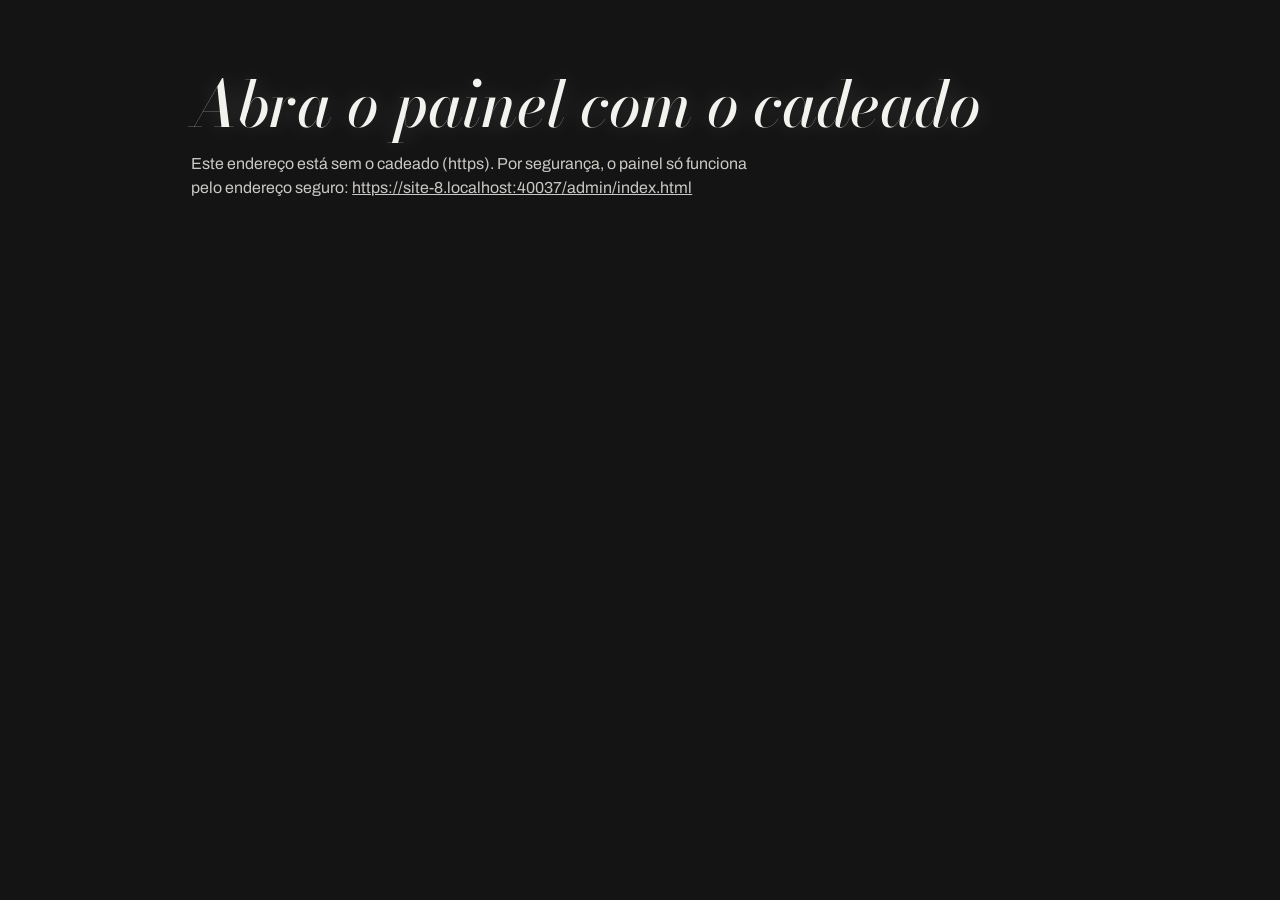
==== admin/index.html @ cc767d1c "Trabalho aberto: a barra de endereço mostra o link de prévia (/w/<id>), com a foto no Discord Com um" ====
<!doctype html>
<html lang="pt-BR">
<head>
  <meta charset="utf-8">
  <meta name="viewport" content="width=device-width, initial-scale=1, viewport-fit=cover">
  <title>Painel — Henrique Rocha</title>
  <meta name="robots" content="noindex">
  <meta name="theme-color" content="#141414">
  <!-- Esta página guarda a chave de acesso do dono: só carrega arquivos daqui mesmo e só conversa com o GitHub. -->
  <meta http-equiv="Content-Security-Policy" content="default-src 'self'; connect-src 'self' https://api.github.com; img-src 'self' blob: data: https://raw.githubusercontent.com https://i.ytimg.com; media-src 'self' blob: https://raw.githubusercontent.com; style-src 'self'; script-src 'self'; font-src 'self'; object-src 'none'; base-uri 'none'; form-action 'none'">
  <meta name="referrer" content="no-referrer">
  <link rel="icon" type="image/svg+xml" href="../img/favicon.svg">
  <link rel="preload" href="../fonts/archivo-latin.woff2" as="font" type="font/woff2" crossorigin>
  <link rel="preload" href="../fonts/bodoni-moda-italic-latin.woff2" as="font" type="font/woff2" crossorigin>
  <link rel="stylesheet" href="admin.css?v=900efabe">
</head>
<body>
  <!--
    PAINEL DO DONO DO SITE (só em português: é para uso do Henrique).
    Por aqui ele envia, ordena, renomeia e apaga as imagens e os vídeos do portfólio, sem depender de ninguém.
    Tudo o que é publicado vira um commit na branch main: os arquivos vão para a pasta media/ e a lista para portfolio.json.
    Como funciona e o que configurar: ver admin.js e a seção "Painel do dono" do README.
  -->
  <header class="top">
    <a class="top__brand" href="../">Henrique Rocha</a>
    <span class="top__tag">Painel</span>
    <nav class="top__right" aria-label="Painel">
      <a href="../#work" target="_blank" rel="noopener">Ver o site</a>
      <button type="button" class="top__out" hidden>Sair</button>
    </nav>
  </header>

  <main>
    <!-- enquanto confere a chave guardada e busca a lista (o painel só aparece com a lista carregada) -->
    <p class="wait" role="status" hidden>Abrindo o painel...</p>

    <!-- ===================== ENTRADA ===================== -->
    <section class="login" id="login" hidden>
      <h1>Entrar no painel</h1>
      <p class="lead">O painel publica no site usando uma chave de acesso do GitHub que só você tem. Ela fica guardada apenas neste navegador.</p>
      <form class="login__form" novalidate>
        <label for="token">Chave de acesso do GitHub</label>
        <div class="login__row">
          <input id="token" type="password" autocomplete="off" autocapitalize="off" spellcheck="false" placeholder="github_pat_...">
          <button type="submit" class="btn btn--solid">Entrar</button>
        </div>
        <label class="check"><input type="checkbox" id="remember"> Lembrar a chave neste aparelho</label>
        <p class="hint">Sem marcar, a chave fica só nesta aba e some quando você fechar o navegador. Marque só num aparelho que é seu.</p>
        <p class="msg" role="alert"></p>
      </form>
      <details class="how">
        <summary>Como criar a chave (uma vez só, leva 2 minutos)</summary>
        <ol>
          <li>Entre no GitHub com a sua conta e abra <strong>Settings → Developer settings → Personal access tokens → Fine-grained tokens</strong>. Clique em <strong>Generate new token</strong>.</li>
          <li>Em <strong>Token name</strong>, escreva algo como “Painel do portfólio”. Em <strong>Expiration</strong>, escolha <strong>90 days</strong> (evite “No expiration”: uma chave com prazo para de valer sozinha se um dia vazar; quando vencer, é só criar outra).</li>
          <li>Em <strong>Repository access</strong>, marque <strong>Only select repositories</strong> e escolha <strong class="repo-name"></strong>.</li>
          <li>Em <strong>Permissions → Repository permissions</strong>, ache <strong>Contents</strong> e troque para <strong>Read and write</strong>. Não precisa de mais nenhuma.</li>
          <li>Clique em <strong>Generate token</strong>, copie a chave (começa com <code>github_pat_</code>) e cole no campo acima.</li>
        </ol>
        <p>A chave só dá acesso aos arquivos deste site. Se um dia você perder o aparelho, apague a chave no mesmo lugar do GitHub e ela para de valer na hora.</p>
      </details>
    </section>

    <!-- ===================== PAINEL ===================== -->
    <section class="panel" id="panel" hidden>
      <div class="panel__head">
        <h1>Portfólio</h1>
        <p class="lead">Envie imagens (ou cole com <strong>Ctrl+V</strong>), cole links de vídeos do YouTube e dê um título, uma categoria e uma descrição a cada trabalho. Cada trabalho pode ter até 4 imagens. Trabalho novo entra no topo (no site, os mais recentes aparecem primeiro, com a data do envio); para mudar a ordem, arraste pelo <strong>⠿</strong> ou use as setas. Nada vai para o site até você clicar em <strong>Publicar</strong>.</p>
      </div>

      <label class="drop" for="files">
        <input id="files" type="file" multiple accept="image/*,video/mp4,video/webm">
        <span class="drop__title">Escolher imagens</span>
        <span class="drop__hint">ou arraste os arquivos para cá, ou cole uma imagem com Ctrl+V. Cada imagem vira um trabalho novo e vai para o site como o original, pixel por pixel, só sem os dados escondidos do arquivo (lugar, aparelho, autor). Só imagem com mais de 3840 px é reduzida, e o painel avisa. Também aceita vídeo curto em MP4 ou WebM, de até 50 MB.</span>
      </label>
      <p class="msg msg--files" role="alert"></p>

      <form class="tube" novalidate>
        <label for="tube">Vídeo do YouTube</label>
        <div class="tube__row">
          <input id="tube" type="text" inputmode="url" autocomplete="off" autocapitalize="off" spellcheck="false" placeholder="Cole o link do vídeo: https://youtu.be/...">
          <button type="submit" class="btn btn--line">Adicionar vídeo</button>
        </div>
        <p class="msg msg--tube" role="alert"></p>
      </form>

      <!-- as categorias: aparecem em cima da grade do site (só as que têm trabalho), na ordem desta lista -->
      <details class="kinds">
        <summary><span class="kinds__title">Categorias</span> <span class="kinds__sum"></span></summary>
        <p class="kinds__hint">No site, as categorias aparecem em cima da grade, nesta ordem, e só as que têm algum trabalho. Um toque nelas filtra os trabalhos. Escreva o nome em português e em inglês; as setas mudam a ordem.</p>
        <ol class="kinds__list"></ol>
        <form class="kinds__add" novalidate>
          <input type="text" class="kinds__pt" maxlength="30" autocomplete="off" placeholder="Nova categoria em português (ex.: Pets)" aria-label="Nome da nova categoria em português">
          <input type="text" class="kinds__en" maxlength="30" autocomplete="off" placeholder="Em inglês (ex.: Pets)" aria-label="Nome da nova categoria em inglês">
          <button type="submit" class="btn btn--line">Adicionar categoria</button>
        </form>
        <p class="msg msg--kinds" role="alert"></p>
      </details>

      <!-- a conferência das imagens (admin.js: "A conferência das imagens publicadas"): o site mostra os originais? -->
      <section class="checker" aria-label="Conferência das imagens" hidden>
        <p class="checker__state" role="status"></p>
        <button type="button" class="btn btn--line checker__again">Conferir de novo</button>
      </section>

      <ol class="list"></ol>
      <p class="none" hidden>Nenhum trabalho ainda. Envie o primeiro acima.</p>
    </section>
  </main>

  <!-- Barra fixa: o que falta publicar e o botão de publicar -->
  <div class="bar" hidden>
    <div class="bar__in">
      <p class="bar__state" role="status"></p>
      <div class="bar__meter" hidden><i></i></div>
      <div class="bar__actions">
        <button type="button" class="btn btn--line bar__discard">Descartar mudanças</button>
        <button type="button" class="btn btn--solid bar__publish">Publicar</button>
      </div>
    </div>
  </div>

  <!-- Modelo de um item da lista (admin.js copia e preenche) -->
  <template id="row">
    <li class="row">
      <div class="row__side">
        <!-- prévia do cartão do jeito que aparece no site (mesmo recorte e o título por cima) -->
        <div class="row__pic"><span class="row__cap"></span></div>
        <div class="row__more"></div>
        <label class="row__add"><span class="row__add-text">+ Fotos extras</span><input type="file" class="row__files" multiple accept="image/png,image/jpeg,image/webp,image/avif,image/gif"></label>
        <!-- trocar todas as imagens do trabalho de uma vez (a primeira vira a capa), mantendo os textos, a data e o link -->
        <label class="row__redo"><span>Trocar as imagens</span><input type="file" class="row__redo-files" multiple accept="image/png,image/jpeg,image/webp,image/avif,image/gif"></label>
        <!-- escolher os arquivos originais do computador: o painel compara com as imagens do site, pixel por pixel -->
        <label class="row__compare"><span>Comparar com os originais</span><input type="file" class="row__compare-files" multiple accept="image/png,image/jpeg,image/webp,image/avif,image/gif"></label>
      </div>
      <div class="row__body">
        <!-- fechado (os trabalhos já publicados começam assim): só o nome e a linha de baixo; o Editar abre o formulário -->
        <p class="row__sum"></p>
        <p class="row__meta"></p>
        <ul class="row__check" aria-label="Conferência das imagens deste trabalho"></ul>
        <p class="row__compare-msg" aria-live="polite"></p>
        <div class="row__grid">
          <label>Título em inglês <input type="text" class="row__title" maxlength="90" placeholder="Forest map: modeling and lighting"></label>
          <label>Título em português <input type="text" class="row__title-pt" maxlength="90" placeholder="Mapa de floresta: modelagem e iluminação"></label>
          <label>Descrição em inglês <span>(opcional)</span> <textarea class="row__desc" maxlength="240" rows="2" placeholder="What it is, what I did, the tools."></textarea></label>
          <label>Descrição em português <span>(opcional)</span> <textarea class="row__desc-pt" maxlength="240" rows="2" placeholder="O que é, o que eu fiz, as ferramentas."></textarea></label>
          <label class="row__kind-field">Categoria <select class="row__kind"></select></label>
        </div>
      </div>
      <div class="row__tools">
        <button type="button" class="row__edit" aria-expanded="false">Editar</button>
        <span class="row__grip" aria-hidden="true" title="Arraste para mudar a ordem">⠿</span>
        <button type="button" class="row__up" aria-label="Subir na lista">↑</button>
        <button type="button" class="row__down" aria-label="Descer na lista">↓</button>
        <button type="button" class="row__del" aria-label="Apagar este trabalho">Apagar</button>
      </div>
    </li>
  </template>

  <script src="share.js?v=9e3d41a1"></script>
  <script src="admin.js?v=8f7f29be"></script>
</body>
</html>
---- admin/admin.css ----
/* ===== Painel do dono =====
   A mesma identidade do site (grafite, texto claro, Archivo e o itálico da Bodoni Moda nos títulos),
   numa página simples e direta: é uma ferramenta, não uma vitrine. */
@font-face {
  font-family: "Archivo"; font-style: normal; font-weight: 400 900; font-stretch: 62% 125%; font-display: swap;
  src: url(../fonts/archivo-latin.woff2) format("woff2");
}
@font-face {
  font-family: "Bodoni Moda"; font-style: italic; font-weight: 400 900; font-display: swap;
  src: url(../fonts/bodoni-moda-italic-latin.woff2) format("woff2");
}
:root {
  color-scheme: dark;
  --bg: #141414; --card: #1b1b1b; --ink: #f3f2ef; --soft: #c9c8c4; --muted: #acaba7;
  --line: rgba(255, 255, 255, 0.1); --line-strong: rgba(255, 255, 255, 0.22);
  --gold: #f0b24a; --bad: #ff8a7a; --good: #9ad7a8;
  --font: "Archivo", "Helvetica Neue", Arial, sans-serif;
  --serif: "Bodoni Moda", "Bodoni 72", Didot, Georgia, serif;
  --gutter: clamp(16px, 4vw, 56px);
  --top-h: 64px;                         /* altura da barra do topo (fixa ao rolar) */
  --bar-h: 84px;                         /* altura da barra de publicar, embaixo */
}
*, *::before, *::after { box-sizing: border-box; }
/* o foco do teclado nunca fica escondido atrás da barra do topo nem da de publicar: a página rola para deixá-lo à vista */
html { background: var(--bg); scroll-padding-top: calc(var(--top-h) + 16px); scroll-padding-bottom: calc(var(--bar-h) + env(safe-area-inset-bottom, 0px) + 16px); }
body { margin: 0; min-height: 100vh; min-height: 100dvh; background: var(--bg); color: var(--ink); font-family: var(--font); font-size: 16px; line-height: 1.5; -webkit-font-smoothing: antialiased; }
h1, p, ol { margin: 0; }
a { color: inherit; }
button, input, textarea, select { font: inherit; color: inherit; }
button { cursor: pointer; background: none; border: 0; padding: 0; }
[hidden] { display: none !important; }
:focus-visible { outline: 2px solid var(--gold); outline-offset: 3px; }
strong { font-weight: 700; color: var(--ink); }
code { font-family: ui-monospace, "SF Mono", Menlo, Consolas, monospace; font-size: 0.9em; }

/* ---------- Topo ---------- */
.top { position: sticky; top: 0; z-index: 5; display: flex; align-items: center; gap: 12px; min-height: var(--top-h); padding: 0 var(--gutter); background: rgba(20, 20, 20, 0.85); border-bottom: 1px solid var(--line); -webkit-backdrop-filter: blur(12px); backdrop-filter: blur(12px); }
.top__brand { font-weight: 500; font-size: 16px; text-decoration: none; letter-spacing: -0.01em; }
.top__tag { padding: 2px 10px; border-radius: 999px; box-shadow: inset 0 0 0 1px var(--line-strong); color: var(--soft); font-size: 12px; font-weight: 600; }
.top__right { display: flex; align-items: center; gap: 20px; margin-left: auto; font-size: 14px; color: var(--soft); }
.top__right a { text-decoration: none; }
.top__right a:hover, .top__out:hover { color: var(--ink); }

main { max-width: 1000px; margin: 0 auto; padding: clamp(32px, 6vw, 72px) var(--gutter) calc(var(--bar-h) + 56px); }
h1 { font-family: var(--serif); font-style: italic; font-weight: 500; font-size: clamp(40px, 6vw, 64px); line-height: 1; letter-spacing: -0.01em; text-shadow: 0 0 24px rgba(255, 255, 255, 0.18); }
.lead { margin-top: 16px; max-width: 62ch; color: var(--soft); }

/* ---------- Botões ---------- */
.btn { display: inline-flex; align-items: center; justify-content: center; min-height: 46px; padding: 0 22px; border-radius: 999px; font-weight: 600; font-size: 15px; white-space: nowrap; transition: background .2s, color .2s, box-shadow .2s; }
.btn--solid { background: var(--ink); color: var(--bg); }
.btn--solid:hover { background: #fff; box-shadow: 0 0 24px rgba(255, 255, 255, 0.25); }
.btn--line { box-shadow: inset 0 0 0 1px var(--line-strong); color: var(--ink); }
.btn--line:hover { box-shadow: inset 0 0 0 1px var(--ink); }
.btn:disabled { opacity: 0.4; cursor: default; box-shadow: inset 0 0 0 1px var(--line); }
.btn--solid:disabled:hover { background: var(--ink); box-shadow: none; }

/* ---------- Campos ---------- */
label { color: var(--soft); }
input[type="password"], input[type="text"], textarea, select {
  width: 100%; min-height: 44px; padding: 10px 14px; border: 0; border-radius: 10px; background: rgba(255, 255, 255, 0.045);
  box-shadow: inset 0 0 0 1px var(--line-strong); color: var(--ink); font-size: 15px; transition: box-shadow .2s;
}
textarea { resize: vertical; min-height: 64px; line-height: 1.4; }
select { appearance: none; padding-right: 36px; background-image: linear-gradient(45deg, transparent 50%, var(--soft) 50%), linear-gradient(135deg, var(--soft) 50%, transparent 50%); background-position: calc(100% - 18px) 50%, calc(100% - 13px) 50%; background-size: 5px 5px; background-repeat: no-repeat; }
select option { background: #1b1b1b; color: var(--ink); }
input:focus, textarea:focus, select:focus { outline: none; box-shadow: inset 0 0 0 1px var(--ink); }
input::placeholder, textarea::placeholder { color: #5f5e5a; }
.msg { min-height: 1.5em; margin-top: 10px; font-size: 14px; color: var(--bad); }
.msg.is-ok { color: var(--soft); }

/* ---------- Entrada ---------- */
.login__form { margin-top: 36px; max-width: 640px; }
.login__form > label:first-child { display: block; margin-bottom: 8px; font-size: 14px; font-weight: 600; }
.login__row { display: flex; gap: 10px; }
.check { display: flex; align-items: center; gap: 10px; margin-top: 18px; font-size: 15px; color: var(--ink); cursor: pointer; }
.check input { width: 18px; height: 18px; accent-color: var(--ink); }
.hint { margin-top: 4px; padding-left: 28px; font-size: 13px; color: var(--muted); }
.how { margin-top: 28px; max-width: 640px; padding: 18px 20px; border-radius: 14px; background: rgba(255, 255, 255, 0.03); box-shadow: inset 0 0 0 1px var(--line); color: var(--soft); font-size: 15px; }
.how summary { cursor: pointer; font-weight: 600; color: var(--ink); }
.how ol { margin-top: 14px; padding-left: 22px; display: grid; gap: 10px; }
.how p { margin-top: 14px; }

/* ---------- Envio ---------- */
.drop { display: block; margin-top: 36px; padding: 32px 24px; border-radius: 16px; box-shadow: inset 0 0 0 1px var(--line-strong); background: rgba(255, 255, 255, 0.025); text-align: center; cursor: pointer; transition: box-shadow .2s, background .2s; }
.drop:hover, .drop.is-over { box-shadow: inset 0 0 0 1px var(--ink); background: rgba(255, 255, 255, 0.05); }
.drop input { position: absolute; width: 1px; height: 1px; opacity: 0; }
.drop:focus-within { outline: 2px solid var(--gold); outline-offset: 3px; }
.drop__title { display: block; font-family: var(--serif); font-style: italic; font-weight: 500; font-size: 28px; line-height: 1.1; }
.drop__hint { display: block; margin: 8px auto 0; max-width: 56ch; font-size: 14px; color: var(--muted); }
.msg--files { white-space: pre-line; }
.tube { margin-top: 18px; }
.tube > label { display: block; margin-bottom: 8px; font-size: 14px; font-weight: 600; }
.tube__row { display: flex; gap: 10px; }

/* ---------- Lista: um cartão por trabalho ---------- */
/* ---------- Categorias ---------- */
.kinds { margin-top: 26px; border-radius: 16px; background: var(--card); box-shadow: inset 0 0 0 1px var(--line); }
.kinds > summary { display: flex; align-items: center; gap: 10px; min-height: 52px; padding: 0 18px; cursor: pointer; list-style: none; font-weight: 600; }
.kinds > summary::-webkit-details-marker { display: none; }
.kinds > summary::before { content: "▸"; color: var(--muted); transition: transform .2s; }
.kinds[open] > summary::before { transform: rotate(90deg); }
.kinds__sum { min-width: 0; overflow: hidden; text-overflow: ellipsis; white-space: nowrap; font-weight: 400; font-size: 14px; color: var(--muted); }
.kinds__hint { padding: 0 18px; font-size: 14px; color: var(--soft); }
.kinds__list { list-style: none; display: grid; gap: 8px; margin: 14px 0 0; padding: 0 18px; }
.kind { display: grid; grid-template-columns: minmax(0, 1fr) minmax(0, 1fr) auto auto auto auto; gap: 8px; align-items: center; }
.kind input { min-height: 42px; }
.kind__n { min-width: 96px; font-size: 13px; color: var(--muted); text-align: right; }
.kind button { min-width: 42px; min-height: 42px; border-radius: 10px; box-shadow: inset 0 0 0 1px var(--line-strong); font-weight: 600; transition: box-shadow .2s, color .2s; }
.kind button:hover:not(:disabled) { box-shadow: inset 0 0 0 1px var(--ink); }
.kind button:disabled { opacity: 0.3; cursor: default; }
.kind__del { padding: 0 12px; font-size: 13px; }
.kind__del:hover:not(:disabled) { box-shadow: inset 0 0 0 1px var(--bad) !important; color: var(--bad); }
.kinds__add { display: grid; grid-template-columns: minmax(0, 1fr) minmax(0, 1fr) auto; gap: 8px; margin-top: 14px; padding: 14px 18px 0; border-top: 1px solid var(--line); }
.msg--kinds { padding: 0 18px 12px; }
.row__add.is-full { opacity: 0.5; cursor: default; }
.row__add.is-full:hover { box-shadow: inset 0 0 0 1px var(--line-strong); color: var(--soft); }
.list { list-style: none; margin-top: 28px; padding: 0; display: grid; gap: 14px; counter-reset: row; }
.row { counter-increment: row; display: grid; grid-template-columns: 180px minmax(0, 1fr) auto; gap: 20px; align-items: start; padding: 16px; border-radius: 16px; background: var(--card); box-shadow: inset 0 0 0 1px var(--line); transition: box-shadow .2s, opacity .2s; }
.row.is-new { box-shadow: inset 0 0 0 1px rgba(240, 178, 74, 0.55); }
.row.is-target { box-shadow: inset 0 0 0 2px var(--ink); }
.row.is-dragging { opacity: 0.45; }
/* a prévia do cartão: o mesmo recorte do site (4:5) com o título em itálico por cima */
.row__pic { position: relative; aspect-ratio: 4 / 5; overflow: hidden; border-radius: 8px; background: #0e0e0e; }
.row__pic img, .row__pic video { position: absolute; inset: 0; width: 100%; height: 100%; object-fit: cover; }
.row__pic::after { content: counter(row, decimal-leading-zero); position: absolute; z-index: 2; left: 8px; top: 7px; padding: 1px 7px; border-radius: 999px; background: rgba(0, 0, 0, 0.6); font-size: 11px; font-weight: 700; color: var(--ink); }
.row__cap { position: absolute; z-index: 1; left: 0; right: 0; bottom: 0; padding: 40px 10px 12px; text-align: center; font-family: var(--serif); font-style: italic; font-weight: 500; font-size: 15px; line-height: 1.15; color: var(--ink); background: linear-gradient(rgba(0, 0, 0, 0), rgba(0, 0, 0, 0.8)); }
.row__cap:empty { display: none; }
/* fotos extras: miniaturas de uns 56 px, com o × num canto (o meio da foto fica livre para o dedo) */
.row__more { display: grid; grid-template-columns: repeat(3, minmax(0, 1fr)); gap: 6px; margin-top: 8px; }
.row__more:empty { display: none; }
.row__x { position: relative; aspect-ratio: 1; overflow: hidden; border-radius: 6px; background: #0e0e0e; }
.row__x.is-new { box-shadow: 0 0 0 1px rgba(240, 178, 74, 0.7); }
.row__x img { width: 100%; height: 100%; object-fit: cover; }
.row__x button { position: absolute; top: 2px; right: 2px; width: 24px; height: 24px; border-radius: 50%; background: rgba(0, 0, 0, 0.72); font-size: 15px; line-height: 24px; color: var(--ink); }
.row__x button:hover { background: var(--bad); color: #000; }
.row__x button:focus-visible { outline-offset: 0; }     /* o contorno do foco cabe dentro da miniatura (que corta o que passa da borda) */
.row__add { position: relative; display: flex; align-items: center; justify-content: center; min-height: 38px; margin-top: 8px; border-radius: 999px; box-shadow: inset 0 0 0 1px var(--line-strong); font-size: 13px; font-weight: 600; color: var(--soft); cursor: pointer; transition: box-shadow .2s, color .2s; }
.row__add:hover { box-shadow: inset 0 0 0 1px var(--ink); color: var(--ink); }
.row__add input { position: absolute; width: 1px; height: 1px; opacity: 0; }
.row__add:focus-within { outline: 2px solid var(--gold); outline-offset: 3px; }
.row__redo { position: relative; display: flex; align-items: center; justify-content: center; min-height: 34px; margin-top: 6px; border-radius: 999px; font-size: 12.5px; font-weight: 600; color: var(--muted); cursor: pointer; transition: color .2s, box-shadow .2s; }
.row__redo:hover { color: var(--ink); box-shadow: inset 0 0 0 1px var(--line-strong); }
.row__redo input { position: absolute; width: 1px; height: 1px; opacity: 0; }
.row__redo:focus-within { outline: 2px solid var(--gold); outline-offset: 3px; }
.row__redo[hidden] { display: none; }
/* comparar com os originais: o mesmo jeito do Trocar as imagens */
.row__compare { position: relative; display: flex; align-items: center; justify-content: center; min-height: 34px; margin-top: 2px; border-radius: 999px; font-size: 12.5px; font-weight: 600; color: var(--muted); cursor: pointer; transition: color .2s, box-shadow .2s; }
.row__compare:hover { color: var(--ink); box-shadow: inset 0 0 0 1px var(--line-strong); }
.row__compare input { position: absolute; width: 1px; height: 1px; opacity: 0; }
.row__compare:focus-within { outline: 2px solid var(--gold); outline-offset: 3px; }
.row__compare[hidden] { display: none; }
/* a conferência das imagens: o resumo em cima da lista, o selo de cada trabalho e a lista de cada imagem */
.checker { display: flex; flex-wrap: wrap; align-items: center; gap: 12px 16px; margin-top: 26px; padding: 14px 18px; border-radius: 16px; background: var(--card); box-shadow: inset 0 0 0 1px var(--line); }
.checker[hidden] { display: none; }
.checker__state { flex: 1 1 320px; font-size: 14px; line-height: 1.5; color: var(--soft); }
.checker__state.is-ok { color: var(--good); }
.checker__state.is-bad { color: var(--bad); }
.checker__state.is-ok::before { content: "✓ "; font-weight: 700; }
.checker__again { flex: none; min-height: 38px; padding: 0 16px; font-size: 13px; }
.chk { padding: 0 8px; border-radius: 999px; font-weight: 600; }
.chk[hidden] { display: none; }
.chk--ok { color: var(--good); box-shadow: inset 0 0 0 1px rgba(154, 215, 168, 0.45); }
.chk--warn { color: var(--gold); box-shadow: inset 0 0 0 1px rgba(240, 178, 74, 0.5); }
.chk--bad { color: var(--bad); box-shadow: inset 0 0 0 1px rgba(255, 138, 122, 0.55); }
.chk--wait { color: var(--muted); box-shadow: inset 0 0 0 1px var(--line-strong); }
.row__check { list-style: none; display: grid; gap: 4px; margin: -4px 0 12px; padding: 0; font-size: 13px; line-height: 1.45; color: var(--muted); }
.row__check li::before { content: "· "; }
.row__check .chk-ok { color: var(--good); }
.row__check .chk-bad { color: var(--bad); }
.row__check .chk-warn { color: var(--gold); }
.row__compare-msg { margin: 0 0 12px; font-size: 13px; line-height: 1.45; color: var(--soft); white-space: pre-line; }
.row__compare-msg:empty { display: none; }
.row__compare-msg.is-ok { color: var(--good); }
.row__meta { display: flex; flex-wrap: wrap; gap: 6px 10px; margin-bottom: 12px; font-size: 13px; color: var(--muted); }
.row__meta b { padding: 0 8px; border-radius: 999px; box-shadow: inset 0 0 0 1px var(--line-strong); font-weight: 600; color: var(--soft); }
.row__grid { display: grid; grid-template-columns: repeat(2, minmax(0, 1fr)); gap: 12px 14px; }
.row__grid label { display: block; font-size: 13px; font-weight: 600; }
.row__grid label span { font-weight: 400; color: var(--muted); }
.row__grid input, .row__grid textarea, .row__grid select { margin-top: 5px; font-weight: 400; }
.row__kind-field { grid-column: 1 / -1; max-width: 320px; }
.row__tools { display: grid; grid-template-columns: 42px 42px; gap: 8px; }
.row__tools button { min-height: 42px; border-radius: 10px; box-shadow: inset 0 0 0 1px var(--line-strong); font-weight: 600; transition: box-shadow .2s, color .2s; }
.row__tools button:hover:not(:disabled) { box-shadow: inset 0 0 0 1px var(--ink); }
.row__tools button:disabled { opacity: 0.3; cursor: default; }
.row__grip { grid-column: 1 / -1; display: flex; align-items: center; justify-content: center; min-height: 42px; border-radius: 10px; box-shadow: inset 0 0 0 1px var(--line); cursor: grab; font-size: 18px; color: var(--soft); user-select: none; }
.row__grip:hover { box-shadow: inset 0 0 0 1px var(--ink); color: var(--ink); }
.row__grip:active { cursor: grabbing; }
.row__del { grid-column: 1 / -1; font-size: 13px; }
.row__del:hover:not(:disabled) { box-shadow: inset 0 0 0 1px var(--bad) !important; color: var(--bad); }
/* o Editar: abre e fecha o formulário do trabalho */
.row__edit { grid-column: 1 / -1; padding: 0 16px; background: rgba(255, 255, 255, 0.06); }
/* fechado (os trabalhos já publicados começam assim): uma linha com a miniatura, o nome, o tipo, a categoria e a data, e
   os botões ao lado. Assim a lista não vira um paredão de formulários; o Editar abre o cartão inteiro. */
.row__sum { display: none; }
.row.is-closed { grid-template-columns: 72px minmax(0, 1fr) auto; align-items: center; gap: 16px; padding: 10px 12px; }
.row.is-closed .row__more, .row.is-closed .row__add, .row.is-closed .row__redo, .row.is-closed .row__compare, .row.is-closed .row__check, .row.is-closed .row__compare-msg, .row.is-closed .row__grid, .row.is-closed .row__cap { display: none; }
.row.is-closed .row__pic::after { left: 4px; top: 4px; padding: 0 5px; font-size: 10px; }
.row.is-closed .row__sum { display: block; margin-bottom: 4px; overflow: hidden; text-overflow: ellipsis; white-space: nowrap; font-size: 16px; font-weight: 600; color: var(--ink); }
.row.is-closed .row__meta { margin-bottom: 0; }
.row.is-closed .row__tools { grid-template-columns: auto 42px 42px 42px auto; align-items: center; }
.row.is-closed .row__edit, .row.is-closed .row__grip, .row.is-closed .row__del { grid-column: auto; }
.row.is-closed .row__del { padding: 0 12px; }
.none { margin-top: 26px; color: var(--muted); }
.wait { color: var(--soft); }

/* ---------- Barra de publicar ---------- */
.bar { position: fixed; left: 0; right: 0; bottom: 0; z-index: 6; background: rgba(20, 20, 20, 0.9); border-top: 1px solid var(--line); padding-bottom: env(safe-area-inset-bottom, 0px); -webkit-backdrop-filter: blur(12px); backdrop-filter: blur(12px); }
.bar__in { display: flex; align-items: center; gap: 16px; max-width: 1000px; min-height: var(--bar-h); margin: 0 auto; padding: 12px var(--gutter); }
.bar__state { flex: 1; min-width: 0; font-size: 14px; color: var(--soft); }
.bar__state.is-ok { color: var(--good); }
.bar__state.is-bad { color: var(--bad); }
.bar__meter { flex: 0 0 140px; height: 3px; border-radius: 3px; background: var(--line); overflow: hidden; }
.bar__meter i { display: block; height: 100%; width: 0; background: var(--ink); box-shadow: 0 0 10px rgba(255, 255, 255, 0.6); transition: width .2s; }
.bar__actions { display: flex; gap: 10px; }

@media (max-width: 760px) {
  .row { grid-template-columns: 120px minmax(0, 1fr); }
  .row__grid { grid-template-columns: minmax(0, 1fr); }
  .row__more { grid-template-columns: repeat(2, minmax(0, 1fr)); }   /* 2 por linha: a coluna do cartão é estreita no celular */
  .row__tools { grid-column: 1 / -1; grid-template-columns: 44px 44px 1fr; }
  .row__grip { display: none; }          /* no celular não dá para arrastar: ficam as setas */
  .row__del { grid-column: auto; }
  .row__edit { grid-column: 1 / -1; }
  .row.is-closed { grid-template-columns: 64px minmax(0, 1fr); }
  .row.is-closed .row__tools { grid-column: 1 / -1; grid-template-columns: minmax(0, 1fr) 44px 44px auto; }
  .login__row, .tube__row { flex-direction: column; }
  .kind { grid-template-columns: minmax(0, 1fr) 44px 44px; grid-template-areas: "pt up down" "en del del" "n n n"; padding-bottom: 8px; border-bottom: 1px solid var(--line); }
  .kind__pt { grid-area: pt; } .kind__en { grid-area: en; } .kind__n { grid-area: n; text-align: left; }
  .kind__up { grid-area: up; } .kind__down { grid-area: down; } .kind__del { grid-area: del; }
  .kinds__add { grid-template-columns: minmax(0, 1fr); }
  .bar__in { flex-wrap: wrap; gap: 10px; }
  .bar__state { flex-basis: 100%; }
  .bar__actions { width: 100%; }
  .bar__actions .btn { flex: 1; padding: 0 12px; }
  .bar__meter { flex: 1 1 100%; }
  :root { --bar-h: 132px; }
  .top__right { gap: 14px; }
}
@media (prefers-reduced-motion: reduce) { * { transition: none !important; } }
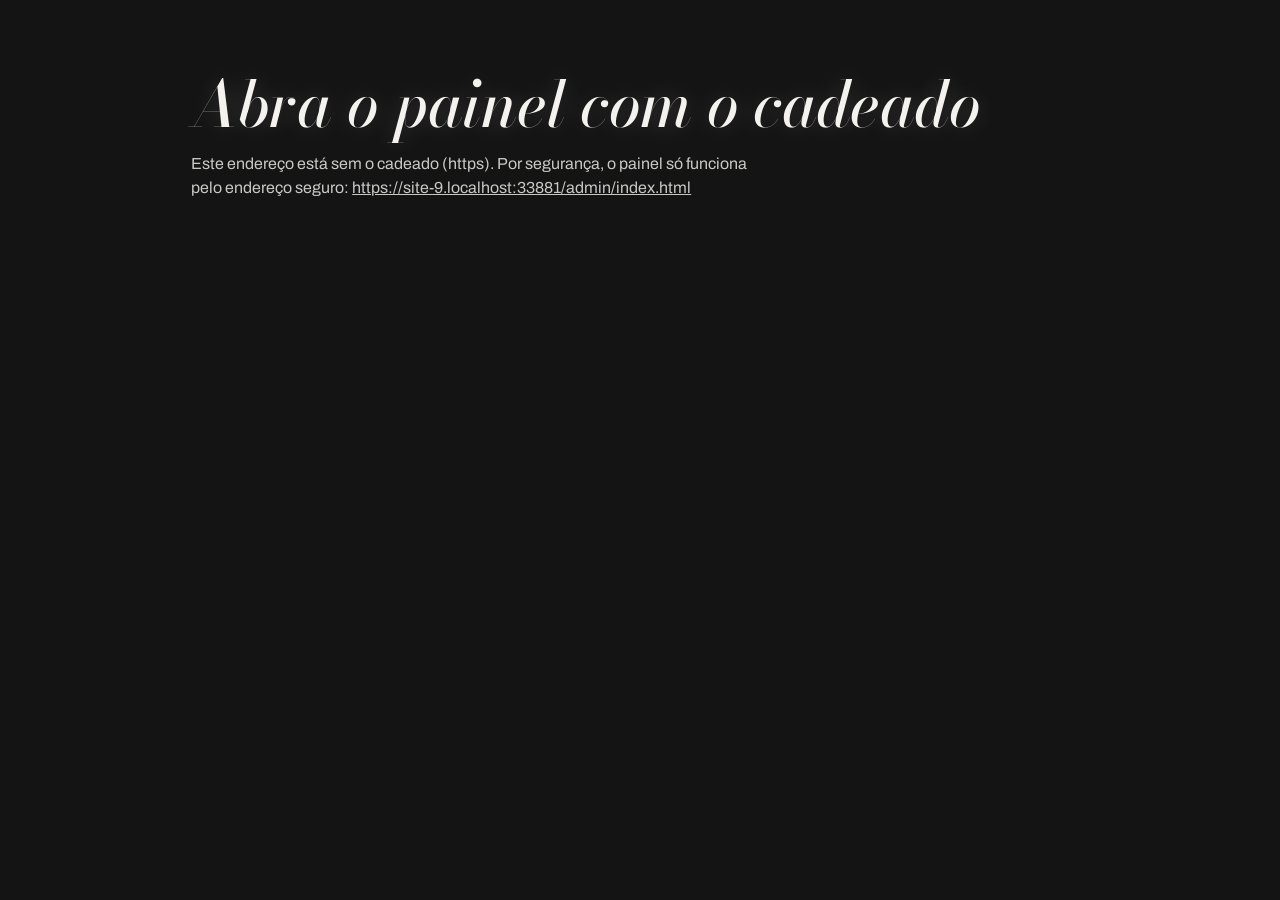
==== commit 4a92e989: "Pausa no jogo, prévia do poste sem tremer e verificador de originais mais firme - Jogo: botão de pau" ====
--- a/admin/index.html
+++ b/admin/index.html
@@ -12,7 +12,7 @@
   <link rel="icon" type="image/svg+xml" href="../img/favicon.svg">
   <link rel="preload" href="../fonts/archivo-latin.woff2" as="font" type="font/woff2" crossorigin>
   <link rel="preload" href="../fonts/bodoni-moda-italic-latin.woff2" as="font" type="font/woff2" crossorigin>
-  <link rel="stylesheet" href="admin.css?v=900efabe">
+  <link rel="stylesheet" href="admin.css?v=a40ff426">
 </head>
 <body>
   <!--
@@ -101,6 +101,7 @@
       <section class="checker" aria-label="Conferência das imagens" hidden>
         <p class="checker__state" role="status"></p>
         <button type="button" class="btn btn--line checker__again">Conferir de novo</button>
+        <p class="checker__daily">Todo dia, às 9h17, o GitHub também confere sozinho as imagens do site, sem depender do painel: se alguma mudar, ele abre um aviso no repositório e você recebe por e-mail. <a href="https://github.com/kenish38/portfolio.github.io/actions/workflows/conferir-imagens.yml" target="_blank" rel="noopener noreferrer">Ver as conferências</a></p>
       </section>
 
       <ol class="list"></ol>
@@ -158,6 +159,6 @@
   </template>
 
   <script src="share.js?v=9e3d41a1"></script>
-  <script src="admin.js?v=8f7f29be"></script>
+  <script src="admin.js?v=c5fca500"></script>
 </body>
 </html>
--- a/admin/admin.css
+++ b/admin/admin.css
@@ -157,6 +157,8 @@
 .checker__state.is-bad { color: var(--bad); }
 .checker__state.is-ok::before { content: "✓ "; font-weight: 700; }
 .checker__again { flex: none; min-height: 38px; padding: 0 16px; font-size: 13px; }
+.checker__daily { flex: 1 1 100%; margin: 0; font-size: 13px; line-height: 1.5; color: var(--muted); }
+.checker__daily a { color: var(--soft); text-decoration: underline; text-underline-offset: 2px; }
 .chk { padding: 0 8px; border-radius: 999px; font-weight: 600; }
 .chk[hidden] { display: none; }
 .chk--ok { color: var(--good); box-shadow: inset 0 0 0 1px rgba(154, 215, 168, 0.45); }
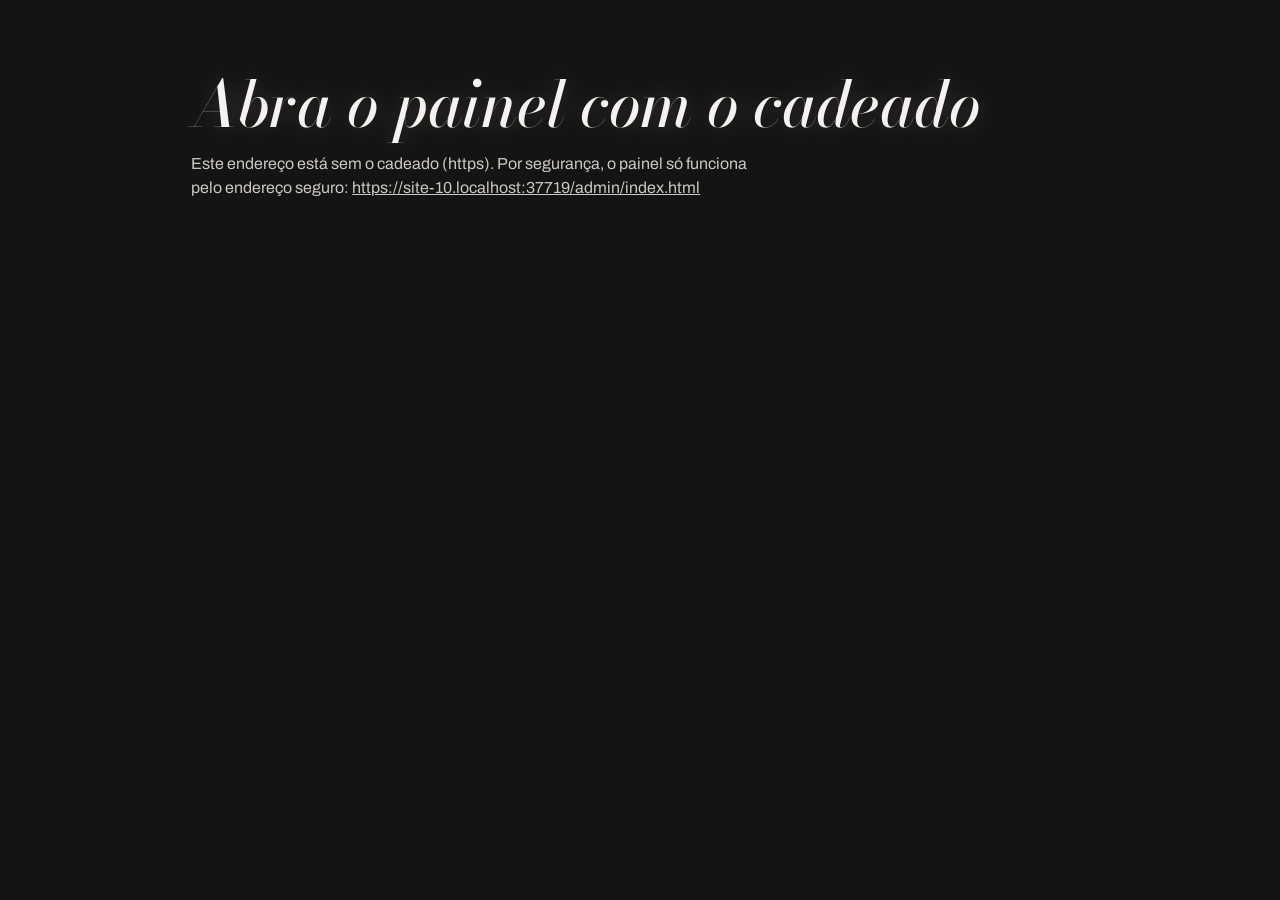
==== commit c92c810e: "Busca: nome completo e kenish38 ligados ao site O título e a descrição ganham o apelido do Roblox (k" ====
--- a/admin/index.html
+++ b/admin/index.html
@@ -158,7 +158,7 @@
     </li>
   </template>
 
-  <script src="share.js?v=9e3d41a1"></script>
+  <script src="share.js?v=9c1b549f"></script>
   <script src="admin.js?v=c5fca500"></script>
 </body>
 </html>
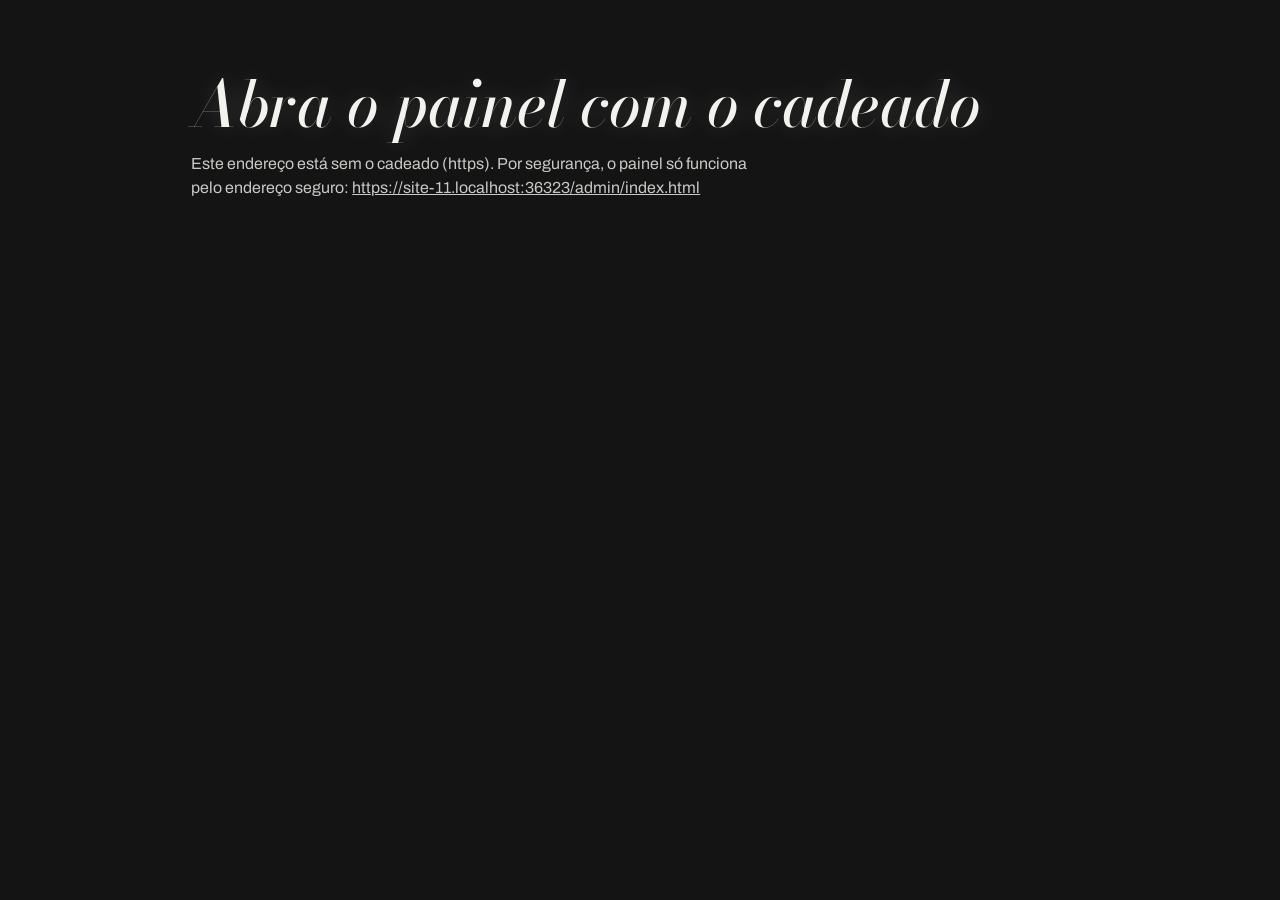
==== commit 8b4efcfd: "Trabalhos por área com fogo, nomes novos e celular/tablet mais vivos Trabalhos: um cartão por área (" ====
--- a/admin/index.html
+++ b/admin/index.html
@@ -158,7 +158,7 @@
     </li>
   </template>
 
-  <script src="share.js?v=9c1b549f"></script>
-  <script src="admin.js?v=c5fca500"></script>
+  <script src="share.js?v=0891dcc8"></script>
+  <script src="admin.js?v=8a0561e1"></script>
 </body>
 </html>
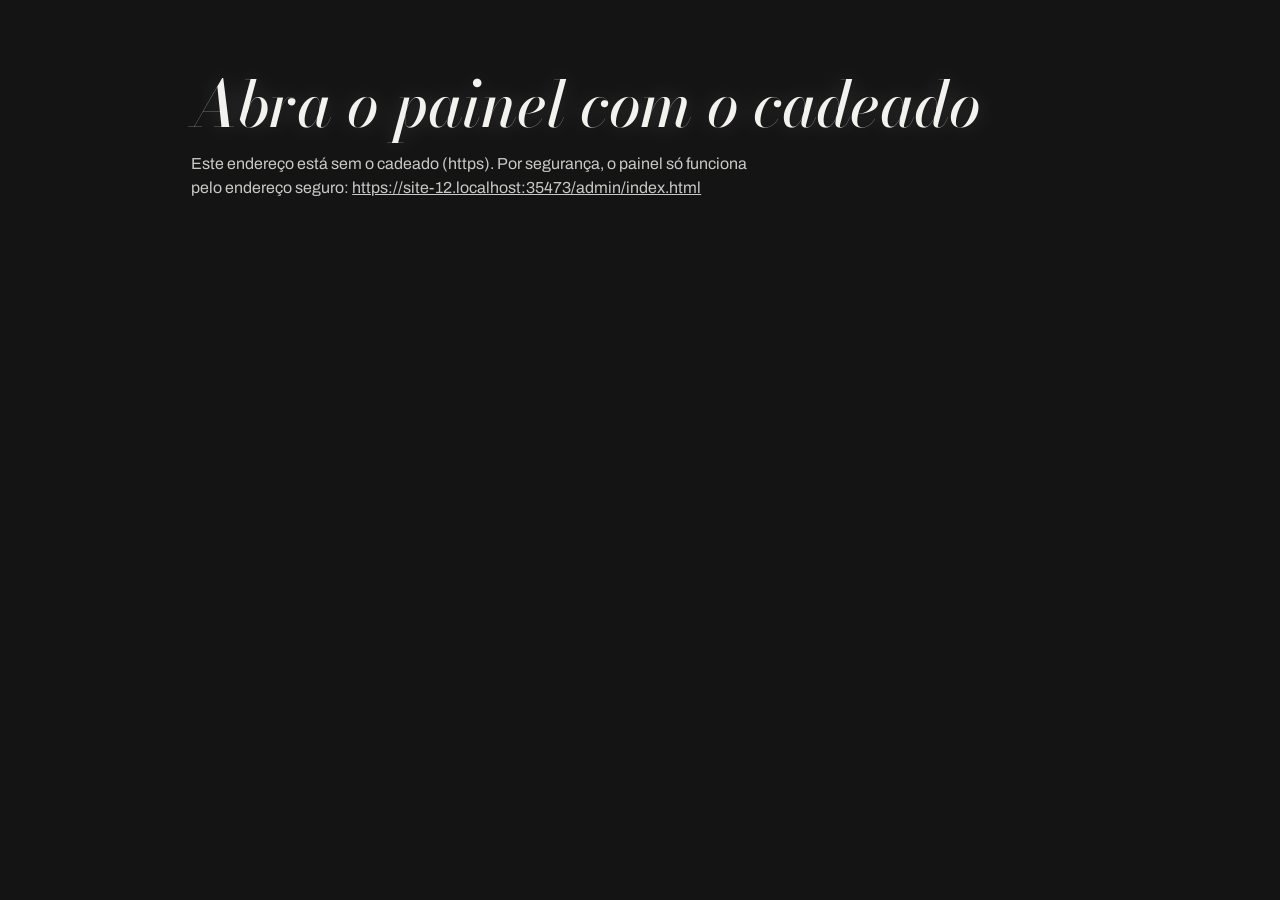
==== commit 89cb2d80: "Cartões das áreas com os 4 trabalhos mais novos e a área Textures O mosaico de cada área mostra a ca" ====
--- a/admin/index.html
+++ b/admin/index.html
@@ -159,6 +159,6 @@
   </template>
 
   <script src="share.js?v=0891dcc8"></script>
-  <script src="admin.js?v=8a0561e1"></script>
+  <script src="admin.js?v=2f5d799d"></script>
 </body>
 </html>
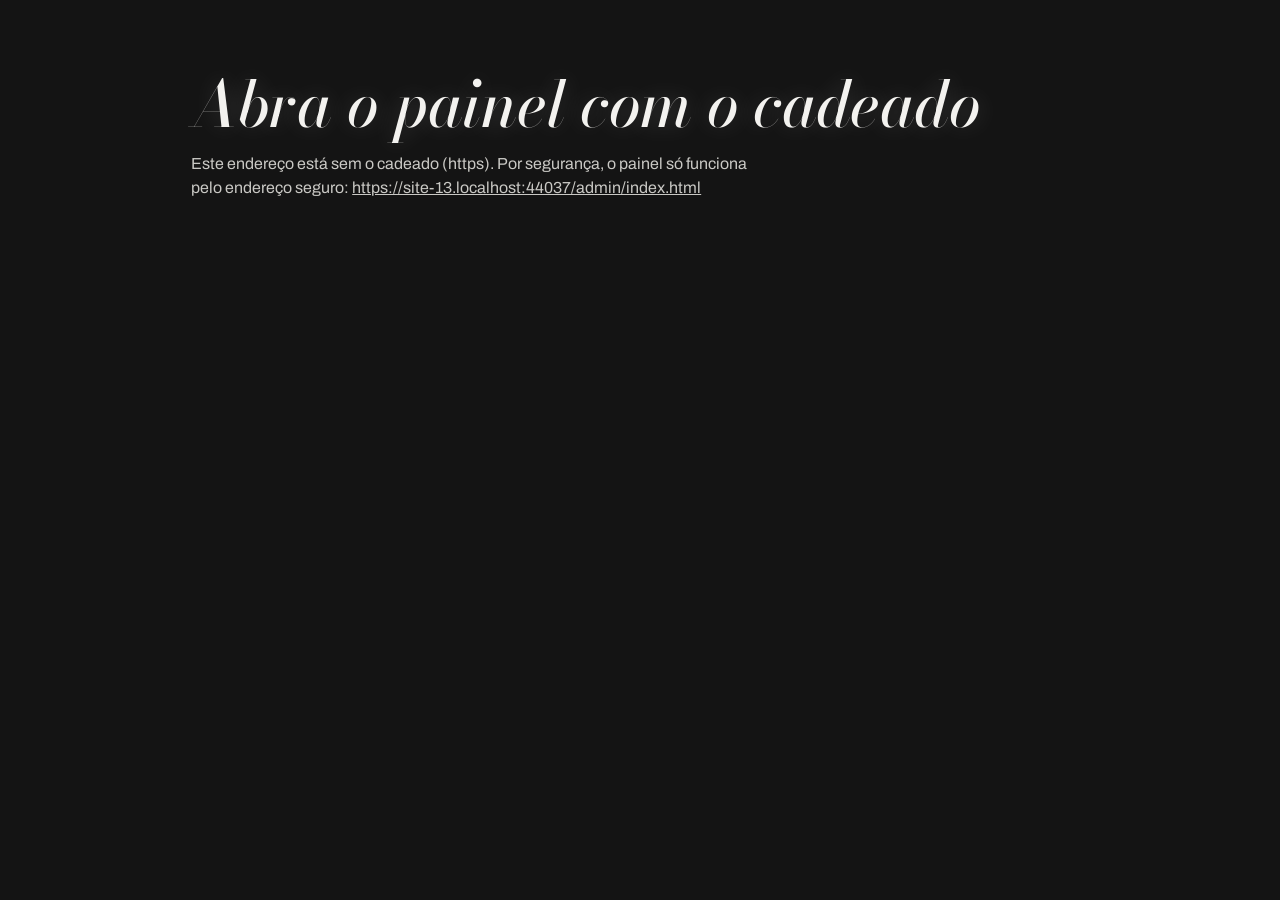
==== commit 52da0d37: "Áreas com fogo e pó, dobra que vira sozinha, fio de 1px e ícone do site no painel - Abrir uma área: " ====
--- a/admin/index.html
+++ b/admin/index.html
@@ -9,10 +9,10 @@
   <!-- Esta página guarda a chave de acesso do dono: só carrega arquivos daqui mesmo e só conversa com o GitHub. -->
   <meta http-equiv="Content-Security-Policy" content="default-src 'self'; connect-src 'self' https://api.github.com; img-src 'self' blob: data: https://raw.githubusercontent.com https://i.ytimg.com; media-src 'self' blob: https://raw.githubusercontent.com; style-src 'self'; script-src 'self'; font-src 'self'; object-src 'none'; base-uri 'none'; form-action 'none'">
   <meta name="referrer" content="no-referrer">
-  <link rel="icon" type="image/svg+xml" href="../img/favicon.svg">
+  <link rel="icon" type="image/svg+xml" href="../img/favicon.svg?v=a63565d4">
   <link rel="preload" href="../fonts/archivo-latin.woff2" as="font" type="font/woff2" crossorigin>
   <link rel="preload" href="../fonts/bodoni-moda-italic-latin.woff2" as="font" type="font/woff2" crossorigin>
-  <link rel="stylesheet" href="admin.css?v=a40ff426">
+  <link rel="stylesheet" href="admin.css?v=df5f37ac">
 </head>
 <body>
   <!--
@@ -97,6 +97,27 @@
         <p class="msg msg--kinds" role="alert"></p>
       </details>
 
+      <!-- o ícone do site: o da aba do navegador, dos favoritos e do atalho no celular (admin.js: "O ícone do site") -->
+      <details class="siteicon">
+        <summary><span class="siteicon__title">Ícone do site</span> <img class="siteicon__now" alt="" width="20" height="20" src="../img/favicon.svg"> <span class="siteicon__state">o da aba do navegador</span></summary>
+        <p class="siteicon__hint">É a imagem pequena que aparece na aba do navegador, nos favoritos e no atalho do site na tela inicial do celular. Funciona melhor uma imagem quadrada, de 180 px ou mais (pode ter fundo transparente). Uma imagem que não é quadrada entra cortada no meio, ou inteira, como você escolher.</p>
+        <!-- prévias: a aba no tema escuro e no claro do navegador, e o atalho na tela inicial -->
+        <div class="siteicon__look" aria-label="Prévia do ícone">
+          <span class="siteicon__tab siteicon__tab--dark"><img class="siteicon__16" alt="" width="16" height="16"><span>Henrique Rocha</span></span>
+          <span class="siteicon__tab siteicon__tab--light"><img class="siteicon__16" alt="" width="16" height="16"><span>Henrique Rocha</span></span>
+          <span class="siteicon__home"><img class="siteicon__180" alt="" width="60" height="60"><span>Henrique</span></span>
+        </div>
+        <div class="siteicon__actions">
+          <label class="btn btn--line siteicon__pick">Escolher imagem<input type="file" class="siteicon__file" accept="image/png,image/jpeg,image/webp,image/avif,image/gif,image/svg+xml"></label>
+          <div class="siteicon__fit" role="group" aria-label="Como a imagem entra no quadrado" hidden>
+            <button type="button" data-fit="cover" aria-pressed="true">Cortada no meio</button>
+            <button type="button" data-fit="contain" aria-pressed="false">Inteira</button>
+          </div>
+          <button type="button" class="btn btn--line siteicon__undo" hidden>Manter o atual</button>
+        </div>
+        <p class="msg msg--icon" role="alert"></p>
+      </details>
+
       <!-- a conferência das imagens (admin.js: "A conferência das imagens publicadas"): o site mostra os originais? -->
       <section class="checker" aria-label="Conferência das imagens" hidden>
         <p class="checker__state" role="status"></p>
@@ -159,6 +180,6 @@
   </template>
 
   <script src="share.js?v=0891dcc8"></script>
-  <script src="admin.js?v=2f5d799d"></script>
+  <script src="admin.js?v=4f0b9c4a"></script>
 </body>
 </html>
--- a/admin/admin.css
+++ b/admin/admin.css
@@ -94,13 +94,13 @@
 
 /* ---------- Lista: um cartão por trabalho ---------- */
 /* ---------- Categorias ---------- */
-.kinds { margin-top: 26px; border-radius: 16px; background: var(--card); box-shadow: inset 0 0 0 1px var(--line); }
-.kinds > summary { display: flex; align-items: center; gap: 10px; min-height: 52px; padding: 0 18px; cursor: pointer; list-style: none; font-weight: 600; }
-.kinds > summary::-webkit-details-marker { display: none; }
-.kinds > summary::before { content: "▸"; color: var(--muted); transition: transform .2s; }
-.kinds[open] > summary::before { transform: rotate(90deg); }
-.kinds__sum { min-width: 0; overflow: hidden; text-overflow: ellipsis; white-space: nowrap; font-weight: 400; font-size: 14px; color: var(--muted); }
-.kinds__hint { padding: 0 18px; font-size: 14px; color: var(--soft); }
+.kinds, .siteicon { margin-top: 26px; border-radius: 16px; background: var(--card); box-shadow: inset 0 0 0 1px var(--line); }
+.kinds > summary, .siteicon > summary { display: flex; align-items: center; gap: 10px; min-height: 52px; padding: 0 18px; cursor: pointer; list-style: none; font-weight: 600; }
+.kinds > summary::-webkit-details-marker, .siteicon > summary::-webkit-details-marker { display: none; }
+.kinds > summary::before, .siteicon > summary::before { content: "▸"; color: var(--muted); transition: transform .2s; }
+.kinds[open] > summary::before, .siteicon[open] > summary::before { transform: rotate(90deg); }
+.kinds__sum, .siteicon__state { min-width: 0; overflow: hidden; text-overflow: ellipsis; white-space: nowrap; font-weight: 400; font-size: 14px; color: var(--muted); }
+.kinds__hint, .siteicon__hint { padding: 0 18px; font-size: 14px; color: var(--soft); }
 .kinds__list { list-style: none; display: grid; gap: 8px; margin: 14px 0 0; padding: 0 18px; }
 .kind { display: grid; grid-template-columns: minmax(0, 1fr) minmax(0, 1fr) auto auto auto auto; gap: 8px; align-items: center; }
 .kind input { min-height: 42px; }
@@ -112,6 +112,25 @@
 .kind__del:hover:not(:disabled) { box-shadow: inset 0 0 0 1px var(--bad) !important; color: var(--bad); }
 .kinds__add { display: grid; grid-template-columns: minmax(0, 1fr) minmax(0, 1fr) auto; gap: 8px; margin-top: 14px; padding: 14px 18px 0; border-top: 1px solid var(--line); }
 .msg--kinds { padding: 0 18px 12px; }
+/* O ícone do site: as prévias da aba (no tema escuro e no claro do navegador) e do atalho na tela inicial do celular */
+.siteicon__now { flex: none; width: 20px; height: 20px; border-radius: 4px; object-fit: contain; }
+.siteicon__look { display: flex; flex-wrap: wrap; align-items: flex-end; gap: 14px 18px; margin-top: 16px; padding: 0 18px; }
+.siteicon__tab { display: inline-flex; align-items: center; gap: 9px; height: 38px; padding: 0 18px 0 12px; border-radius: 10px 10px 0 0; font-size: 13px; }
+.siteicon__tab img { width: 16px; height: 16px; object-fit: contain; }
+.siteicon__tab--dark { background: #35363a; color: #e8eaed; }
+.siteicon__tab--light { background: #fff; color: #202124; }
+.siteicon__home { display: inline-grid; justify-items: center; gap: 6px; font-size: 12px; color: var(--soft); }
+.siteicon__home img { width: 60px; height: 60px; border-radius: 14px; box-shadow: 0 0 0 1px var(--line); }
+.siteicon__actions { display: flex; flex-wrap: wrap; align-items: center; gap: 10px; margin-top: 16px; padding: 14px 18px 0; border-top: 1px solid var(--line); }
+.siteicon__pick { position: relative; cursor: pointer; }
+.siteicon__pick input { position: absolute; width: 1px; height: 1px; opacity: 0; }
+.siteicon__pick:focus-within { outline: 2px solid var(--gold); outline-offset: 3px; }
+.siteicon__fit { display: inline-flex; gap: 2px; padding: 3px; border-radius: 999px; box-shadow: inset 0 0 0 1px var(--line-strong); }
+.siteicon__fit[hidden], .siteicon__undo[hidden] { display: none; }
+.siteicon__fit button { min-height: 40px; padding: 0 16px; border-radius: 999px; font-size: 14px; font-weight: 600; color: var(--soft); transition: background .2s, color .2s; }
+.siteicon__fit button:hover { color: var(--ink); }
+.siteicon__fit button[aria-pressed="true"] { background: rgba(255, 255, 255, 0.1); color: var(--ink); }
+.msg--icon { padding: 0 18px 12px; }
 .row__add.is-full { opacity: 0.5; cursor: default; }
 .row__add.is-full:hover { box-shadow: inset 0 0 0 1px var(--line-strong); color: var(--soft); }
 .list { list-style: none; margin-top: 28px; padding: 0; display: grid; gap: 14px; counter-reset: row; }
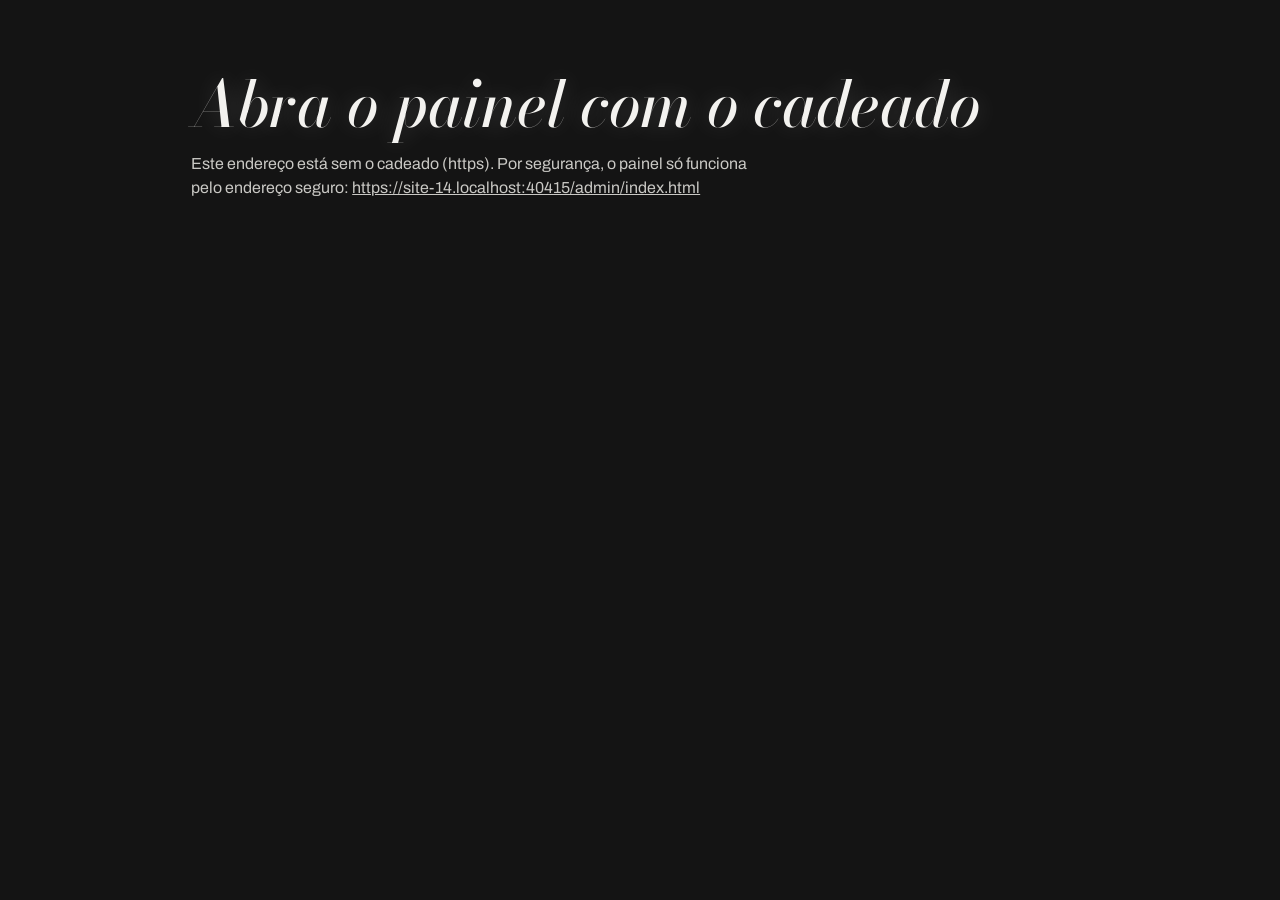
==== commit 1ead9be4: "Dobra mostra o canto certo e vira mais bonita; categoria GFX; cores novas das áreas - A foto de baix" ====
--- a/admin/index.html
+++ b/admin/index.html
@@ -180,6 +180,6 @@
   </template>
 
   <script src="share.js?v=0891dcc8"></script>
-  <script src="admin.js?v=4f0b9c4a"></script>
+  <script src="admin.js?v=f338eea9"></script>
 </body>
 </html>
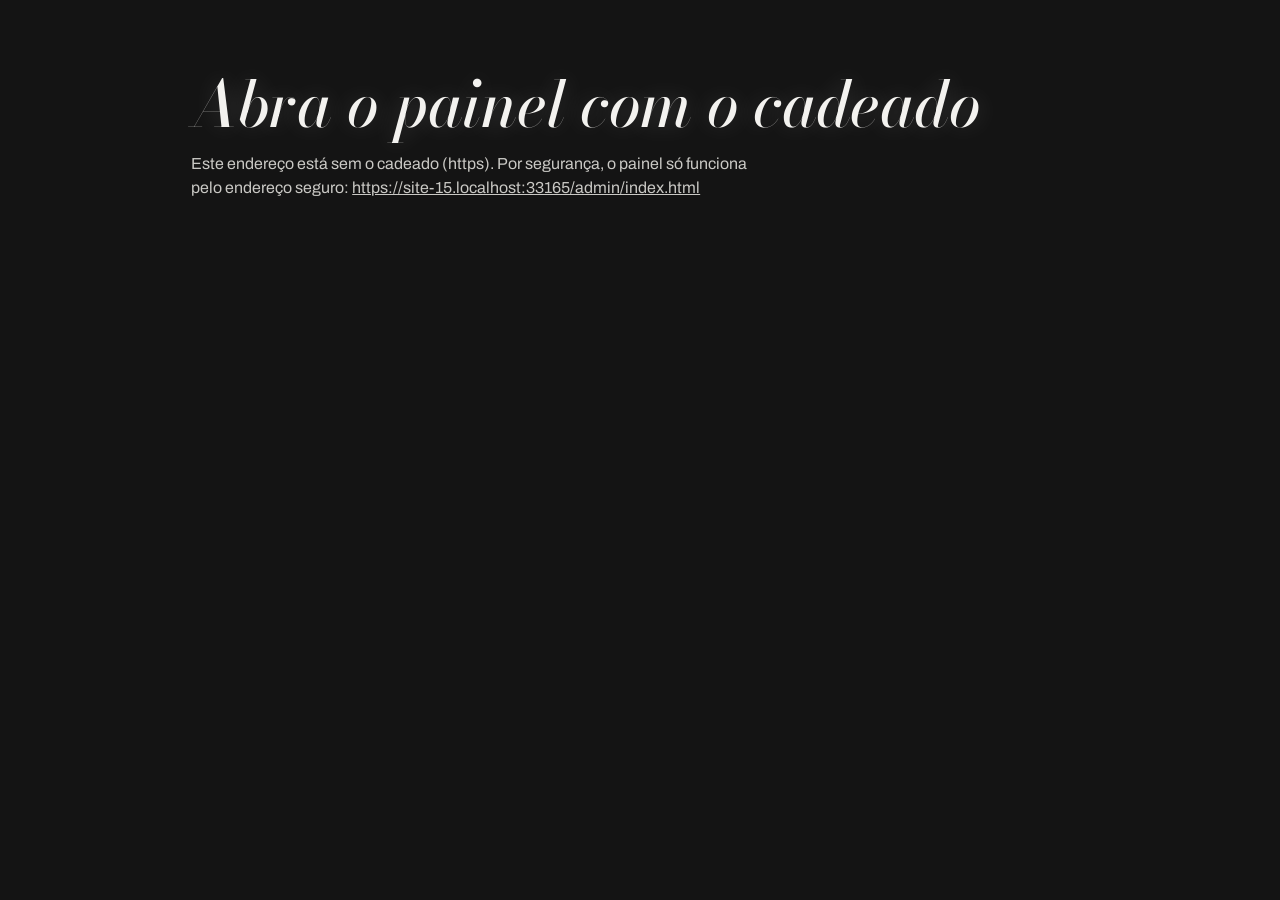
==== commit 1441b891: "Site mais leve e fluido: a página parada não trabalha, a rolagem sem engasgos - A bolinha que pisca " ====
--- a/admin/index.html
+++ b/admin/index.html
@@ -9,7 +9,7 @@
   <!-- Esta página guarda a chave de acesso do dono: só carrega arquivos daqui mesmo e só conversa com o GitHub. -->
   <meta http-equiv="Content-Security-Policy" content="default-src 'self'; connect-src 'self' https://api.github.com; img-src 'self' blob: data: https://raw.githubusercontent.com https://i.ytimg.com; media-src 'self' blob: https://raw.githubusercontent.com; style-src 'self'; script-src 'self'; font-src 'self'; object-src 'none'; base-uri 'none'; form-action 'none'">
   <meta name="referrer" content="no-referrer">
-  <link rel="icon" type="image/svg+xml" href="../img/favicon.svg?v=a63565d4">
+  <link rel="icon" type="image/svg+xml" href="../img/favicon.svg?v=e27b727f">
   <link rel="preload" href="../fonts/archivo-latin.woff2" as="font" type="font/woff2" crossorigin>
   <link rel="preload" href="../fonts/bodoni-moda-italic-latin.woff2" as="font" type="font/woff2" crossorigin>
   <link rel="stylesheet" href="admin.css?v=df5f37ac">
@@ -180,6 +180,6 @@
   </template>
 
   <script src="share.js?v=0891dcc8"></script>
-  <script src="admin.js?v=f338eea9"></script>
+  <script src="admin.js?v=153dc5b5"></script>
 </body>
 </html>
